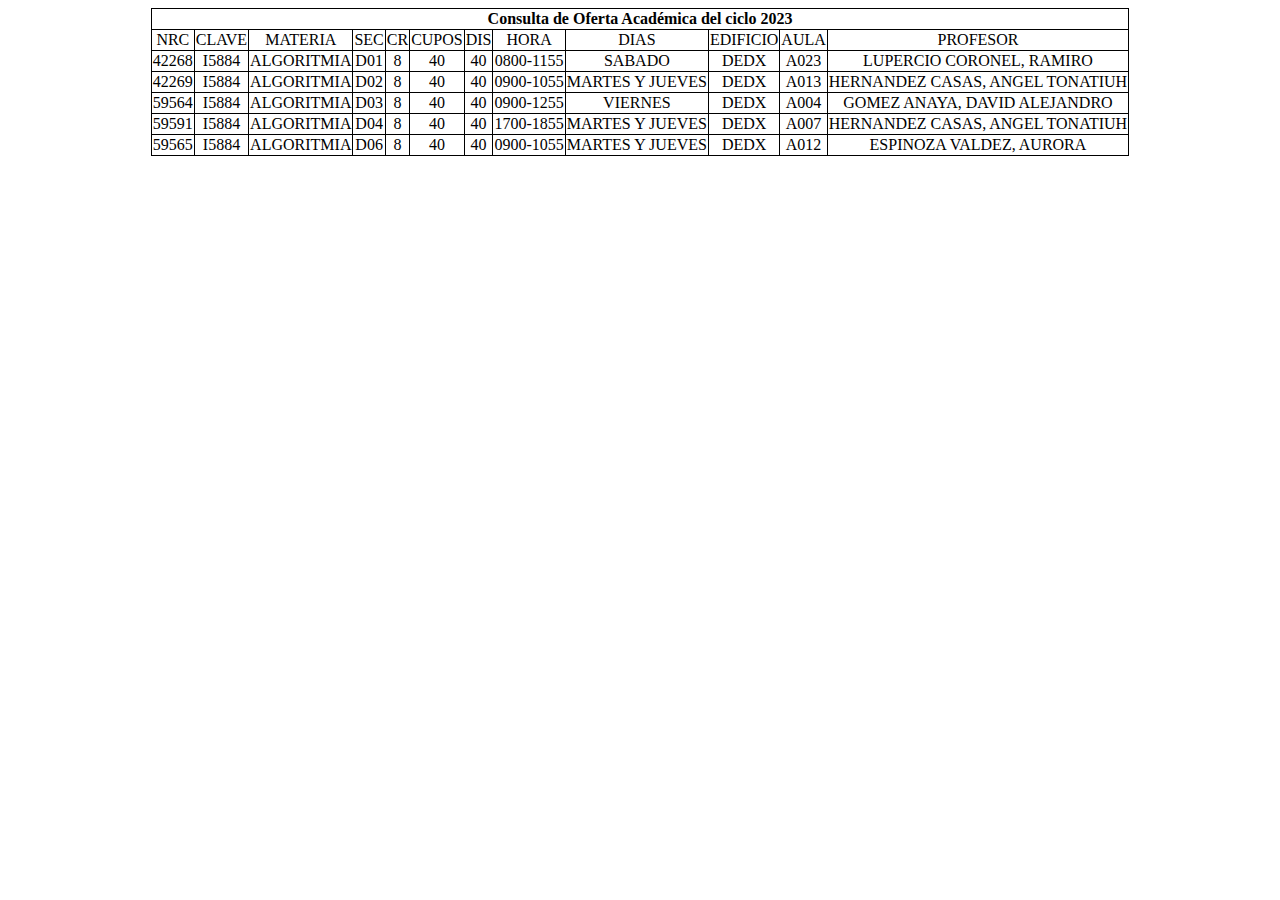
==== index.html @ 4d37ea7c "primeros 5 datos" ====
<!DOCTYPE html>
<html lang="en">
<head>
    <meta charset="UTF-8">
    <meta http-equiv="X-UA-Compatible" content="IE=edge">
    <meta name="viewport" content="width=device-width, initial-scale=1.0">
    <title>Horario</title>
    <link rel="stylesheet" href="styles/styles.css">
</head>
<body>
    <table>
        <th colspan="12">Consulta de Oferta Académica del ciclo 2023</th>
        <tr>    
            <td>NRC</td><td>CLAVE</td><td>MATERIA</td><td>SEC</td><td>CR</td><td>CUPOS</td><td>DIS</td><td>HORA</td><td>DIAS</td><td>EDIFICIO</td><td>AULA</td><td>PROFESOR</td>
        </tr>
        <tr>    
            <td>42268</td><td>I5884</td><td>ALGORITMIA</td><td>D01</td><td>8</td><td>40</td><td>40</td><td>0800-1155</td><td>SABADO</td><td>DEDX</td><td>A023</td><td>LUPERCIO CORONEL, RAMIRO</td>
        </tr>
        <tr>    
            <td>42269</td><td>I5884</td><td>ALGORITMIA</td><td>D02</td><td>8</td><td>40</td><td>40</td><td>0900-1055</td><td>MARTES Y JUEVES</td><td>DEDX</td><td>A013</td><td>HERNANDEZ CASAS, ANGEL TONATIUH</td>
        </tr>
        <tr>    
            <td>59564</td><td>I5884</td><td>ALGORITMIA</td><td>D03</td><td>8</td><td>40</td><td>40</td><td>0900-1255</td><td>VIERNES</td><td>DEDX</td><td>A004</td><td>GOMEZ ANAYA, DAVID ALEJANDRO</td>
        </tr>
        <tr>    
            <td>59591</td><td>I5884</td><td>ALGORITMIA</td><td>D04</td><td>8</td><td>40</td><td>40</td><td>1700-1855</td><td>MARTES Y JUEVES</td><td>DEDX</td><td>A007</td><td>HERNANDEZ CASAS, ANGEL TONATIUH</td>
        </tr>
        <tr>    
            <td>59565</td><td>I5884</td><td>ALGORITMIA</td><td>D06</td><td>8</td><td>40</td><td>40</td><td>0900-1055</td><td>MARTES Y JUEVES</td><td>DEDX</td><td>A012</td><td>ESPINOZA VALDEZ, AURORA</td>
        </tr>
    </table>
    
</body>
</html>
---- styles/styles.css ----
table, tr, td, th{
    border: 1px solid black;
    border-collapse: collapse;
}
table {
    margin: 0 auto;
}
td{
    text-align: center;
}
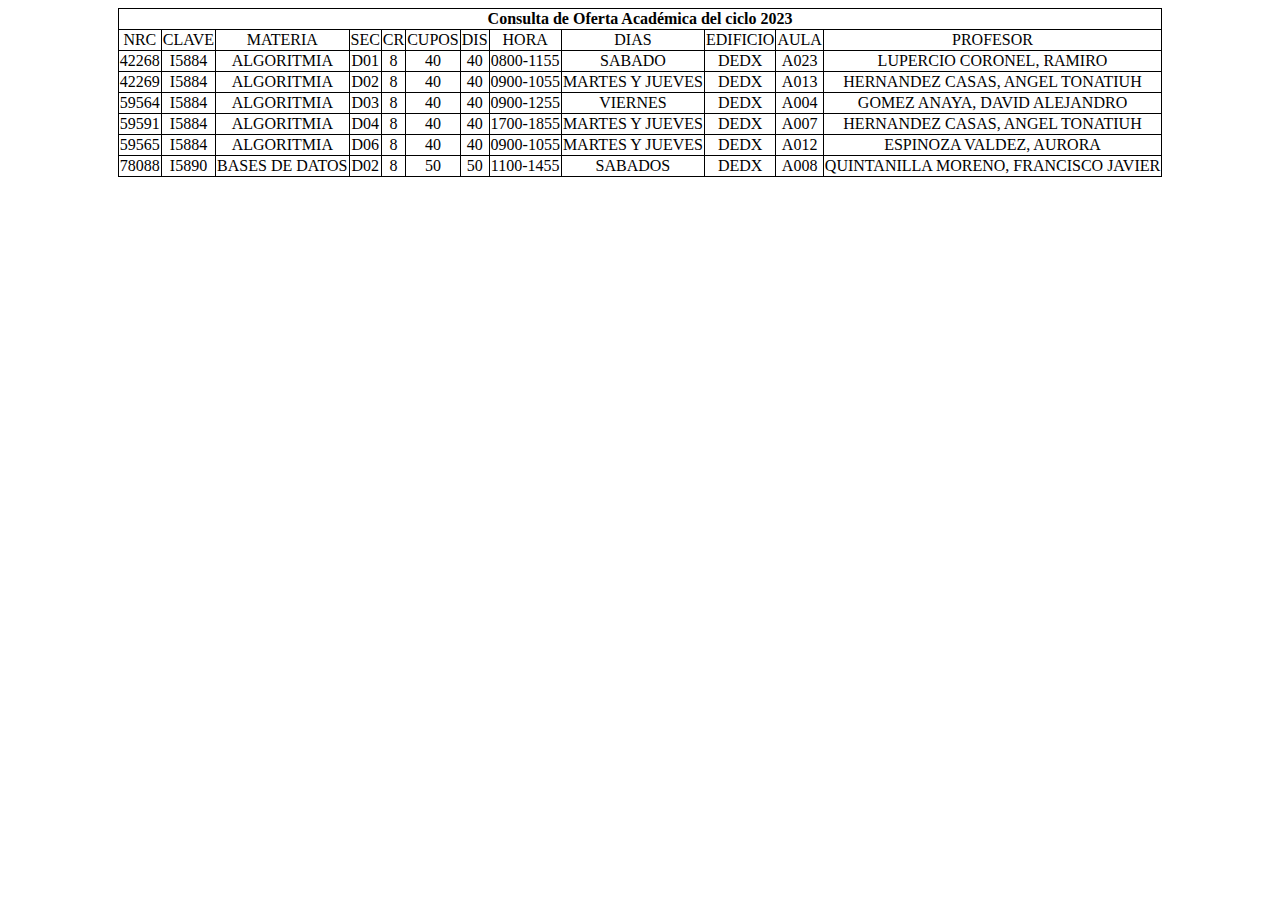
==== commit 633b946d: "Nueva materia" ====
--- a/index.html
+++ b/index.html
@@ -28,6 +28,9 @@
         <tr>    
             <td>59565</td><td>I5884</td><td>ALGORITMIA</td><td>D06</td><td>8</td><td>40</td><td>40</td><td>0900-1055</td><td>MARTES Y JUEVES</td><td>DEDX</td><td>A012</td><td>ESPINOZA VALDEZ, AURORA</td>
         </tr>
+        <tr>    
+            <td>78088</td><td>I5890</td><td>BASES DE DATOS</td><td>D02</td><td>8</td><td>50</td><td>50</td><td>1100-1455</td><td>SABADOS</td><td>DEDX</td><td>A008</td><td>QUINTANILLA MORENO, FRANCISCO JAVIER</td>
+        </tr>
     </table>
     
 </body>
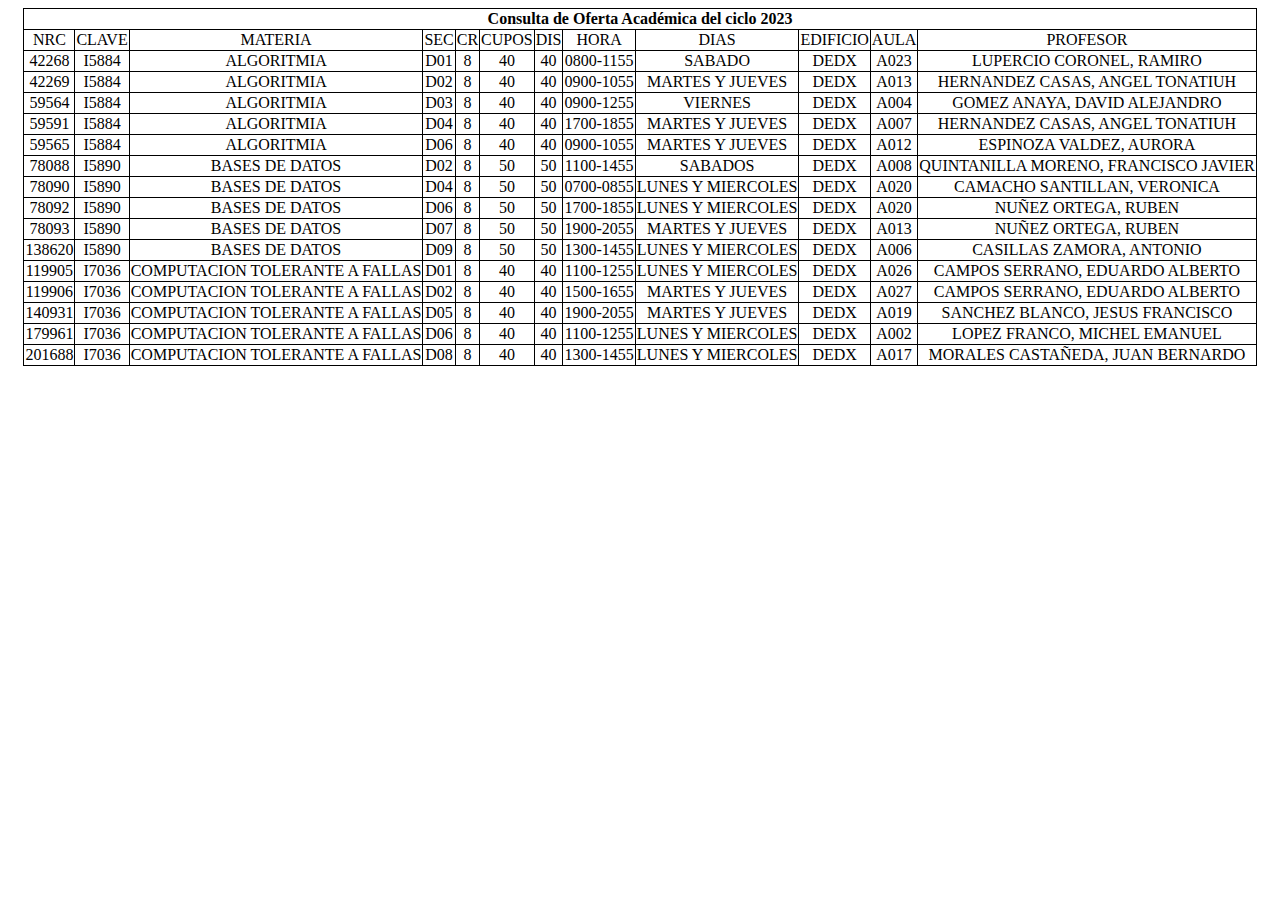
==== commit 1bb196da: "3 MATERIAS" ====
--- a/index.html
+++ b/index.html
@@ -31,6 +31,33 @@
         <tr>    
             <td>78088</td><td>I5890</td><td>BASES DE DATOS</td><td>D02</td><td>8</td><td>50</td><td>50</td><td>1100-1455</td><td>SABADOS</td><td>DEDX</td><td>A008</td><td>QUINTANILLA MORENO, FRANCISCO JAVIER</td>
         </tr>
+        <tr>    
+            <td>78090</td><td>I5890</td><td>BASES DE DATOS</td><td>D04</td><td>8</td><td>50</td><td>50</td><td>0700-0855</td><td>LUNES Y MIERCOLES</td><td>DEDX</td><td>A020</td><td>CAMACHO SANTILLAN, VERONICA</td>
+        </tr>
+        <tr>    
+            <td>78092</td><td>I5890</td><td>BASES DE DATOS</td><td>D06</td><td>8</td><td>50</td><td>50</td><td>1700-1855</td><td>LUNES Y MIERCOLES</td><td>DEDX</td><td>A020</td><td>NUÑEZ ORTEGA, RUBEN</td>
+        </tr>
+        <tr>    
+            <td>78093</td><td>I5890</td><td>BASES DE DATOS</td><td>D07</td><td>8</td><td>50</td><td>50</td><td>1900-2055</td><td>MARTES Y JUEVES</td><td>DEDX</td><td>A013</td><td>NUÑEZ ORTEGA, RUBEN</td>
+        </tr>
+        <tr>    
+            <td>138620</td><td>I5890</td><td>BASES DE DATOS</td><td>D09</td><td>8</td><td>50</td><td>50</td><td>1300-1455</td><td>LUNES Y MIERCOLES</td><td>DEDX</td><td>A006</td><td>CASILLAS ZAMORA, ANTONIO</td>
+        </tr>
+        <tr>    
+            <td>119905</td><td>I7036</td><td>COMPUTACION TOLERANTE A FALLAS</td><td>D01</td><td>8</td><td>40</td><td>40</td><td>1100-1255</td><td>LUNES Y MIERCOLES</td><td>DEDX</td><td>A026</td><td>CAMPOS SERRANO, EDUARDO ALBERTO</td>
+        </tr>
+        <tr>    
+            <td>119906</td><td>I7036</td><td>COMPUTACION TOLERANTE A FALLAS</td><td>D02</td><td>8</td><td>40</td><td>40</td><td>1500-1655</td><td>MARTES Y JUEVES</td><td>DEDX</td><td>A027</td><td>CAMPOS SERRANO, EDUARDO ALBERTO</td>
+        </tr>
+        <tr>    
+            <td>140931</td><td>I7036</td><td>COMPUTACION TOLERANTE A FALLAS</td><td>D05</td><td>8</td><td>40</td><td>40</td><td>1900-2055</td><td>MARTES Y JUEVES</td><td>DEDX</td><td>A019</td><td>SANCHEZ BLANCO, JESUS FRANCISCO</td>
+        </tr>
+        <tr>    
+            <td>179961</td><td>I7036</td><td>COMPUTACION TOLERANTE A FALLAS</td><td>D06</td><td>8</td><td>40</td><td>40</td><td>1100-1255</td><td>LUNES Y MIERCOLES</td><td>DEDX</td><td>A002</td><td>LOPEZ FRANCO, MICHEL EMANUEL</td>
+        </tr>
+        <tr>    
+            <td>201688</td><td>I7036</td><td>COMPUTACION TOLERANTE A FALLAS</td><td>D08</td><td>8</td><td>40</td><td>40</td><td>1300-1455</td><td>LUNES Y MIERCOLES</td><td>DEDX</td><td>A017</td><td>MORALES CASTAÑEDA, JUAN BERNARDO</td>
+        </tr>
     </table>
     
 </body>
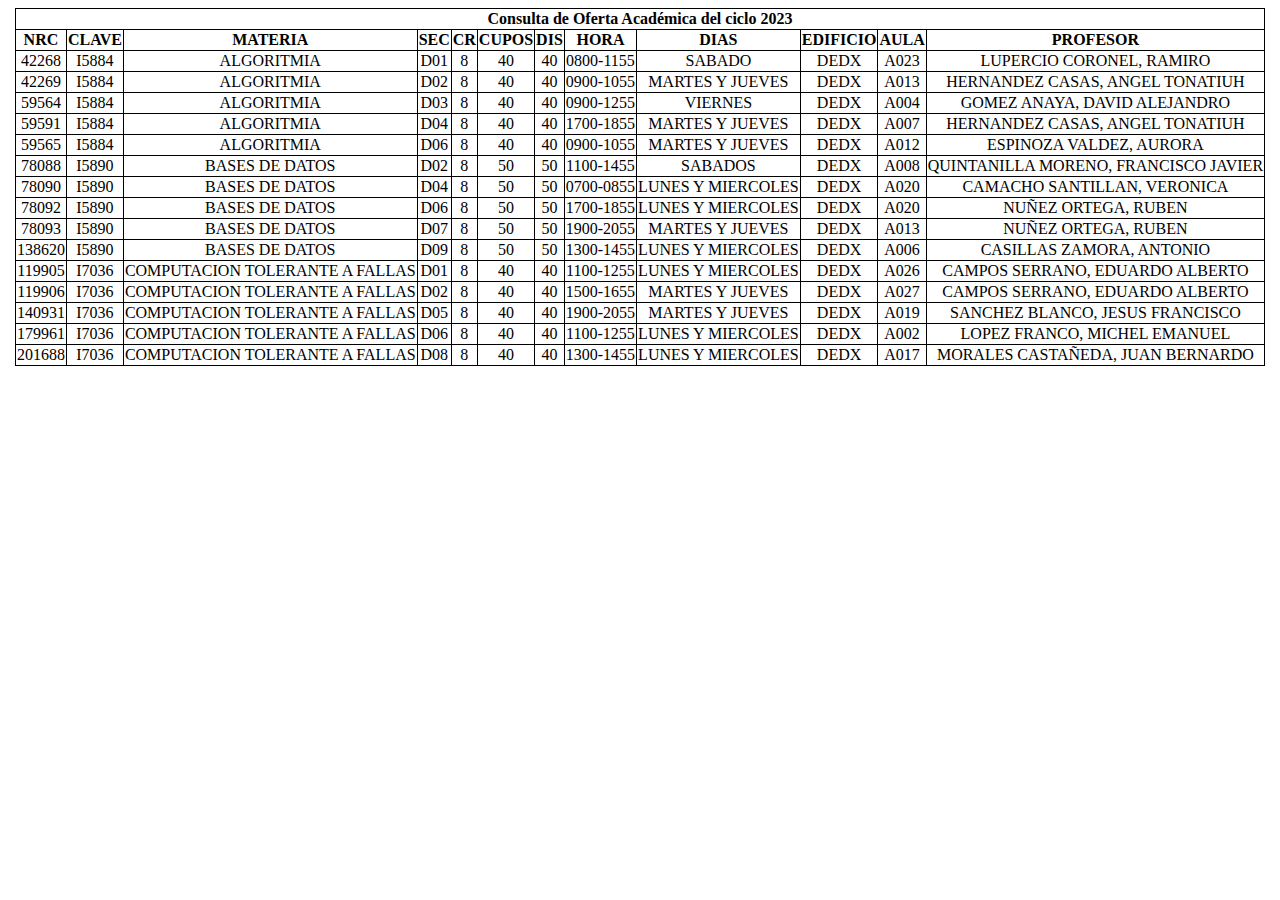
==== commit f33b6b56: "bold" ====
--- a/index.html
+++ b/index.html
@@ -10,7 +10,7 @@
 <body>
     <table>
         <th colspan="12">Consulta de Oferta Académica del ciclo 2023</th>
-        <tr>    
+        <tr class="titulos">    
             <td>NRC</td><td>CLAVE</td><td>MATERIA</td><td>SEC</td><td>CR</td><td>CUPOS</td><td>DIS</td><td>HORA</td><td>DIAS</td><td>EDIFICIO</td><td>AULA</td><td>PROFESOR</td>
         </tr>
         <tr>    
--- a/styles/styles.css
+++ b/styles/styles.css
@@ -7,4 +7,7 @@
 }
 td{
     text-align: center;
-}+}
+.titulos td, th{
+    font-weight: bold;
+}
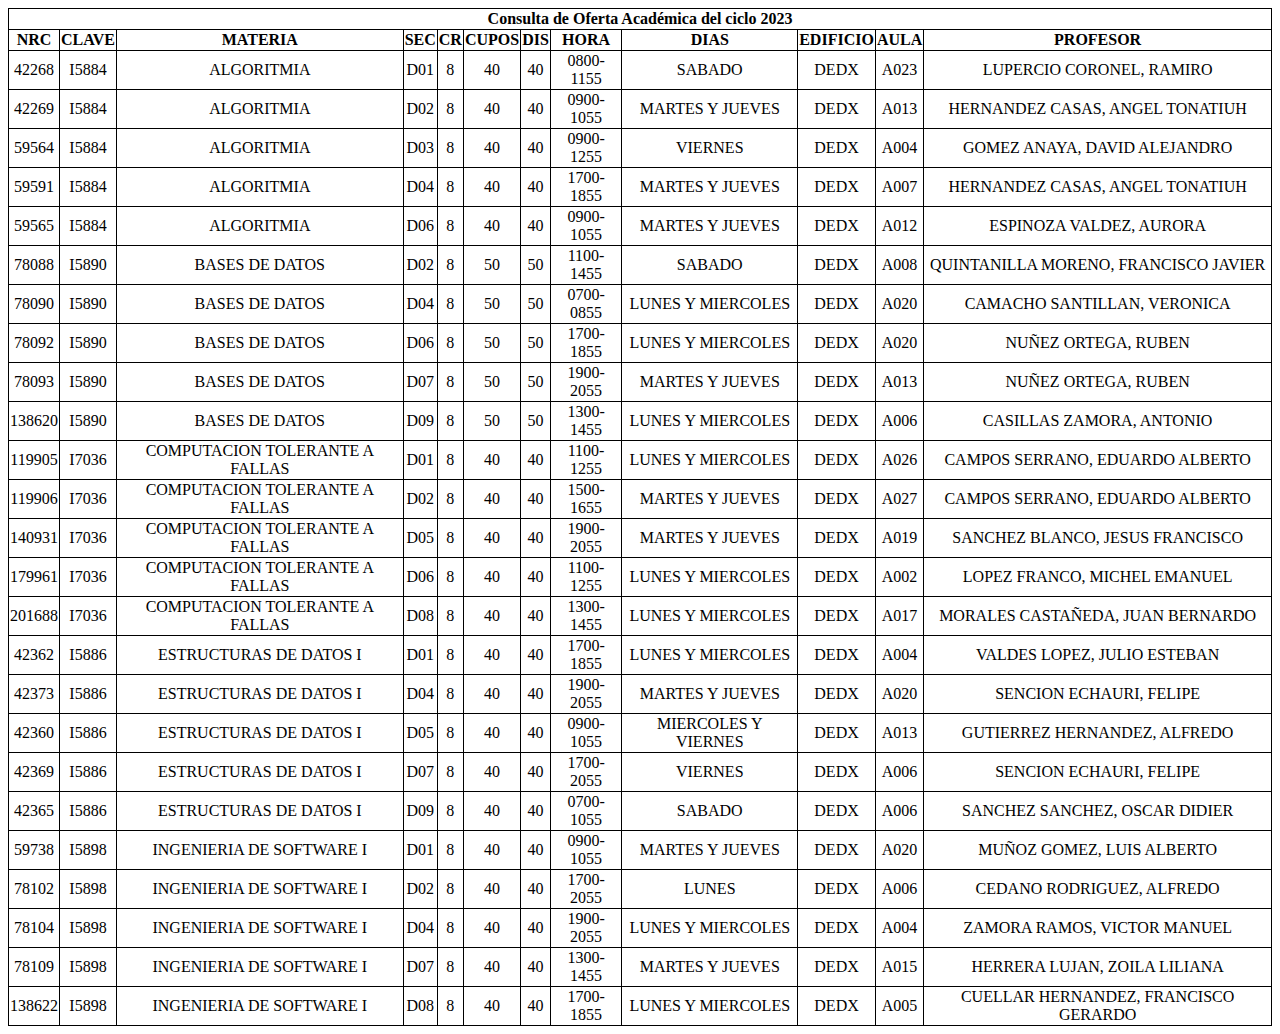
==== commit 70467ecc: "MATERIAS" ====
--- a/index.html
+++ b/index.html
@@ -29,7 +29,7 @@
             <td>59565</td><td>I5884</td><td>ALGORITMIA</td><td>D06</td><td>8</td><td>40</td><td>40</td><td>0900-1055</td><td>MARTES Y JUEVES</td><td>DEDX</td><td>A012</td><td>ESPINOZA VALDEZ, AURORA</td>
         </tr>
         <tr>    
-            <td>78088</td><td>I5890</td><td>BASES DE DATOS</td><td>D02</td><td>8</td><td>50</td><td>50</td><td>1100-1455</td><td>SABADOS</td><td>DEDX</td><td>A008</td><td>QUINTANILLA MORENO, FRANCISCO JAVIER</td>
+            <td>78088</td><td>I5890</td><td>BASES DE DATOS</td><td>D02</td><td>8</td><td>50</td><td>50</td><td>1100-1455</td><td>SABADO</td><td>DEDX</td><td>A008</td><td>QUINTANILLA MORENO, FRANCISCO JAVIER</td>
         </tr>
         <tr>    
             <td>78090</td><td>I5890</td><td>BASES DE DATOS</td><td>D04</td><td>8</td><td>50</td><td>50</td><td>0700-0855</td><td>LUNES Y MIERCOLES</td><td>DEDX</td><td>A020</td><td>CAMACHO SANTILLAN, VERONICA</td>
@@ -58,6 +58,36 @@
         <tr>    
             <td>201688</td><td>I7036</td><td>COMPUTACION TOLERANTE A FALLAS</td><td>D08</td><td>8</td><td>40</td><td>40</td><td>1300-1455</td><td>LUNES Y MIERCOLES</td><td>DEDX</td><td>A017</td><td>MORALES CASTAÑEDA, JUAN BERNARDO</td>
         </tr>
+        <tr>    
+            <td>42362</td><td>I5886</td><td>ESTRUCTURAS DE DATOS I</td><td>D01</td><td>8</td><td>40</td><td>40</td><td>1700-1855</td><td>LUNES Y MIERCOLES</td><td>DEDX</td><td>A004</td><td>VALDES LOPEZ, JULIO ESTEBAN</td>
+        </tr>
+        <tr>    
+            <td>42373</td><td>I5886</td><td>ESTRUCTURAS DE DATOS I</td><td>D04</td><td>8</td><td>40</td><td>40</td><td>1900-2055</td><td>MARTES Y JUEVES</td><td>DEDX</td><td>A020</td><td>SENCION ECHAURI, FELIPE</td>
+        </tr>
+        <tr>    
+            <td>42360</td><td>I5886</td><td>ESTRUCTURAS DE DATOS I</td><td>D05</td><td>8</td><td>40</td><td>40</td><td>0900-1055</td><td>MIERCOLES Y VIERNES</td><td>DEDX</td><td>A013</td><td>GUTIERREZ HERNANDEZ, ALFREDO</td>
+        </tr>
+        <tr>    
+            <td>42369</td><td>I5886</td><td>ESTRUCTURAS DE DATOS I</td><td>D07</td><td>8</td><td>40</td><td>40</td><td>1700-2055</td><td>VIERNES</td><td>DEDX</td><td>A006</td><td>SENCION ECHAURI, FELIPE</td>
+        </tr>
+        <tr>    
+            <td>42365</td><td>I5886</td><td>ESTRUCTURAS DE DATOS I</td><td>D09</td><td>8</td><td>40</td><td>40</td><td>0700-1055</td><td>SABADO</td><td>DEDX</td><td>A006</td><td>SANCHEZ SANCHEZ, OSCAR DIDIER</td>
+        </tr>
+        <tr>    
+            <td>59738</td><td>I5898</td><td>INGENIERIA DE SOFTWARE I</td><td>D01</td><td>8</td><td>40</td><td>40</td><td>0900-1055</td><td>MARTES Y JUEVES</td><td>DEDX</td><td>A020</td><td>MUÑOZ GOMEZ, LUIS ALBERTO</td>
+        </tr>
+        <tr>    
+            <td>78102</td><td>I5898</td><td>INGENIERIA DE SOFTWARE I</td><td>D02</td><td>8</td><td>40</td><td>40</td><td>1700-2055</td><td>LUNES</td><td>DEDX</td><td>A006</td><td>CEDANO RODRIGUEZ, ALFREDO</td>
+        </tr>
+        <tr>    
+            <td>78104</td><td>I5898</td><td>INGENIERIA DE SOFTWARE I</td><td>D04</td><td>8</td><td>40</td><td>40</td><td>1900-2055</td><td>LUNES Y MIERCOLES</td><td>DEDX</td><td>A004</td><td>ZAMORA RAMOS, VICTOR MANUEL</td>
+        </tr>
+        <tr>    
+            <td>78109</td><td>I5898</td><td>INGENIERIA DE SOFTWARE I</td><td>D07</td><td>8</td><td>40</td><td>40</td><td>1300-1455</td><td>MARTES Y JUEVES</td><td>DEDX</td><td>A015</td><td>HERRERA LUJAN, ZOILA LILIANA</td>
+        </tr>
+        <tr>    
+            <td>138622</td><td>I5898</td><td>INGENIERIA DE SOFTWARE I</td><td>D08</td><td>8</td><td>40</td><td>40</td><td>1700-1855</td><td>LUNES Y MIERCOLES</td><td>DEDX</td><td>A005</td><td>CUELLAR HERNANDEZ, FRANCISCO GERARDO</td>
+        </tr>
     </table>
     
 </body>
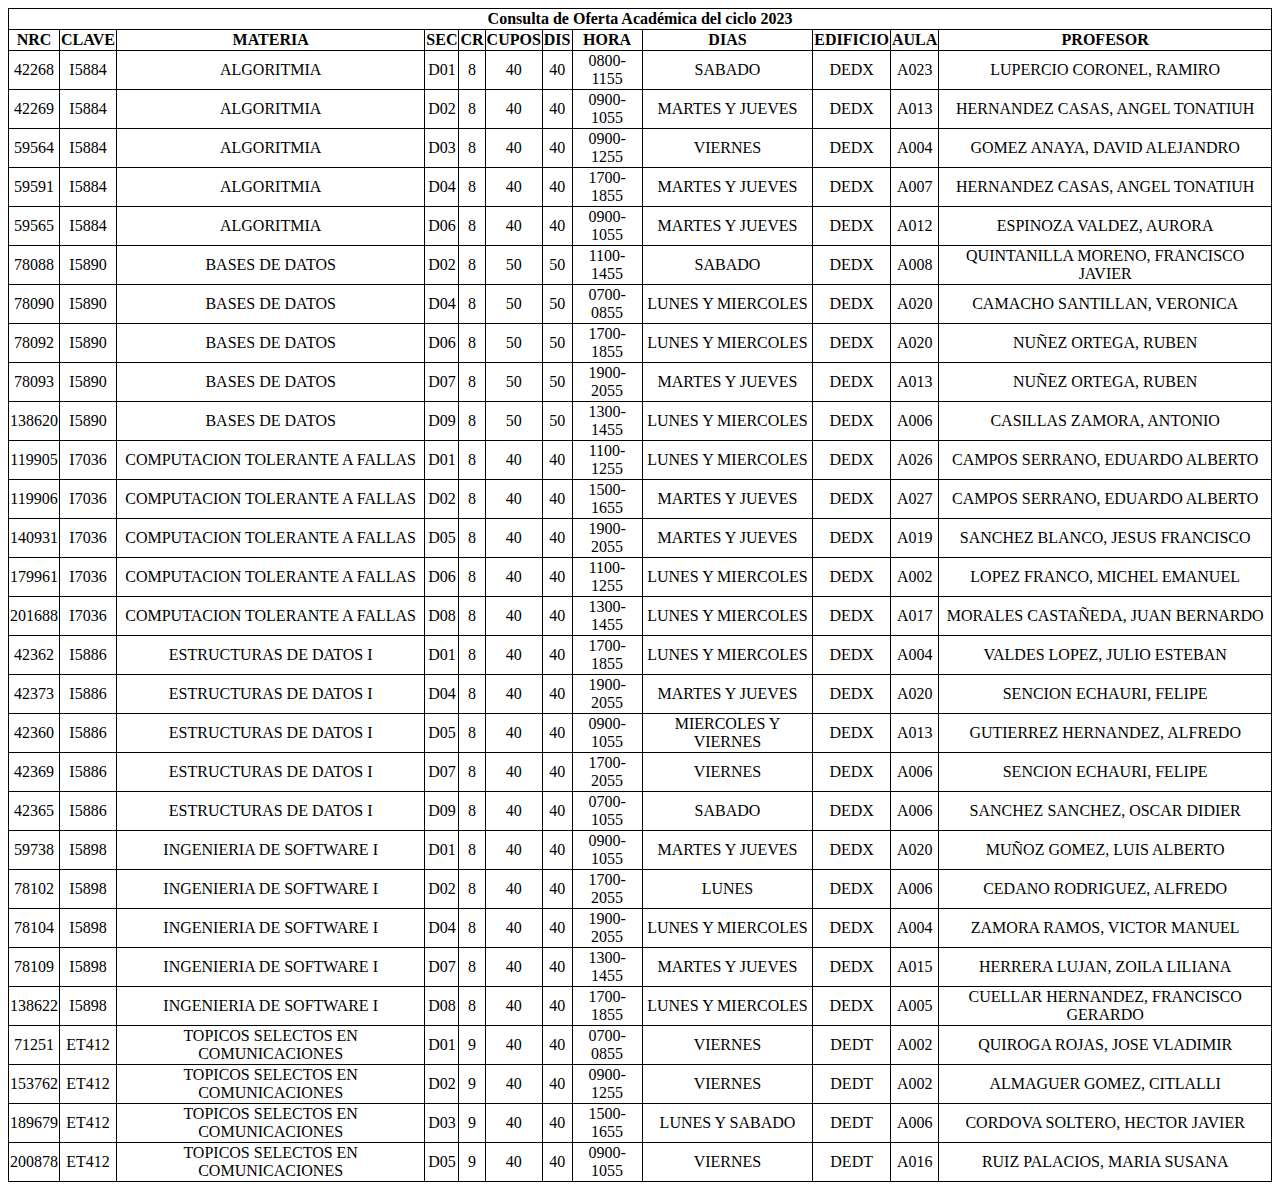
==== commit 7ed4f022: "materias" ====
--- a/index.html
+++ b/index.html
@@ -88,6 +88,18 @@
         <tr>    
             <td>138622</td><td>I5898</td><td>INGENIERIA DE SOFTWARE I</td><td>D08</td><td>8</td><td>40</td><td>40</td><td>1700-1855</td><td>LUNES Y MIERCOLES</td><td>DEDX</td><td>A005</td><td>CUELLAR HERNANDEZ, FRANCISCO GERARDO</td>
         </tr>
+        <tr>    
+            <td>71251</td><td>ET412</td><td>TOPICOS SELECTOS EN COMUNICACIONES</td><td>D01</td><td>9</td><td>40</td><td>40</td><td>0700-0855</td><td>VIERNES</td><td>DEDT</td><td>A002</td><td>QUIROGA ROJAS, JOSE VLADIMIR</td>
+        </tr>
+        <tr>    
+            <td>153762</td><td>ET412</td><td>TOPICOS SELECTOS EN COMUNICACIONES</td><td>D02</td><td>9</td><td>40</td><td>40</td><td>0900-1255</td><td>VIERNES</td><td>DEDT</td><td>A002</td><td>ALMAGUER GOMEZ, CITLALLI</td>
+        </tr>
+        <tr>    
+            <td>189679</td><td>ET412</td><td>TOPICOS SELECTOS EN COMUNICACIONES</td><td>D03</td><td>9</td><td>40</td><td>40</td><td>1500-1655</td><td>LUNES Y SABADO</td><td>DEDT</td><td>A006</td><td>CORDOVA SOLTERO, HECTOR JAVIER</td>
+        </tr>
+        <tr>    
+            <td>200878</td><td>ET412</td><td>TOPICOS SELECTOS EN COMUNICACIONES</td><td>D05</td><td>9</td><td>40</td><td>40</td><td>0900-1055</td><td>VIERNES</td><td>DEDT</td><td>A016</td><td>RUIZ PALACIOS, MARIA SUSANA</td>
+        </tr>
     </table>
     
 </body>
